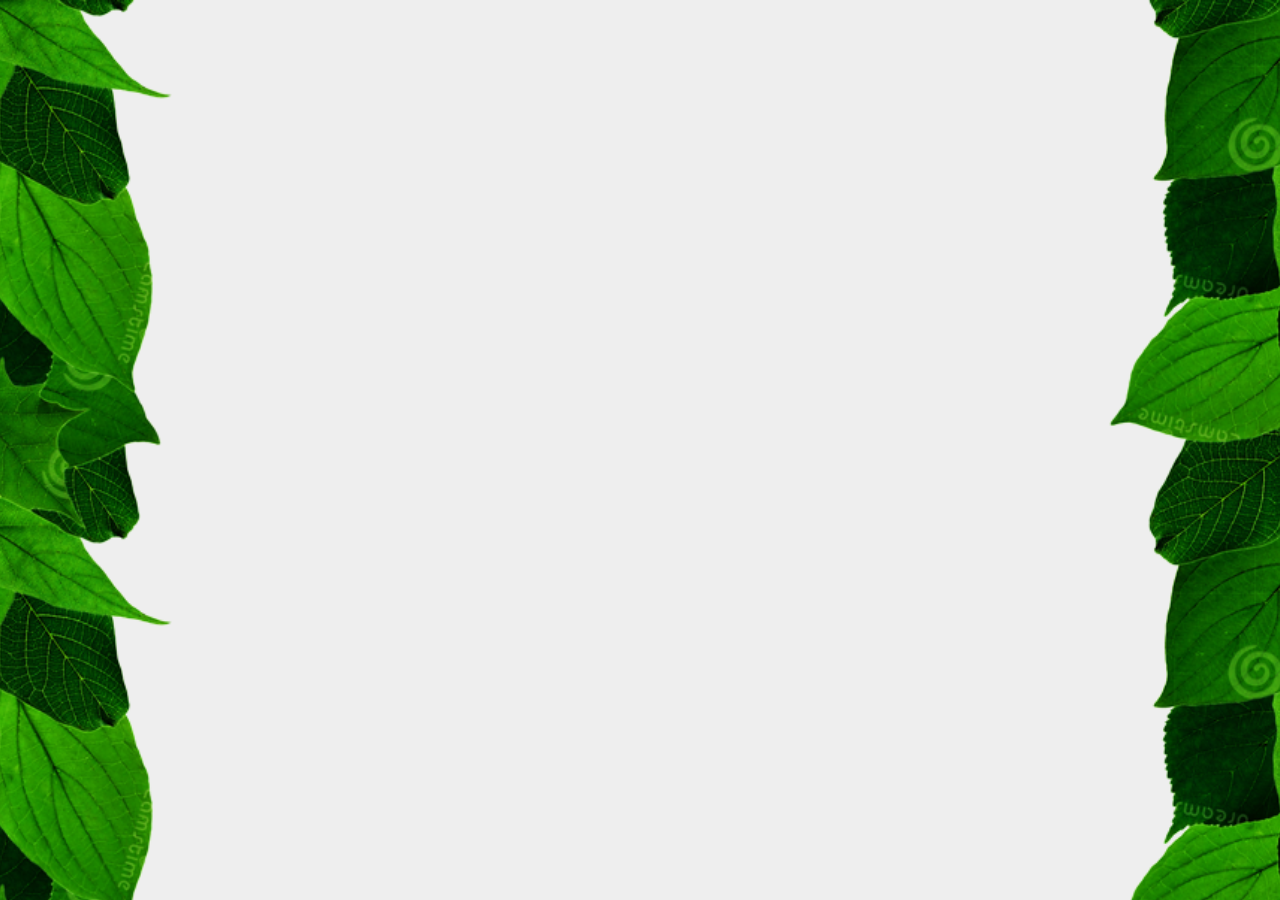
==== platforms/ios/www/index.html @ 4f460ea4 "First Build" ====
<!DOCTYPE html>
<!--
    Licensed to the Apache Software Foundation (ASF) under one
    or more contributor license agreements.  See the NOTICE file
    distributed with this work for additional information
    regarding copyright ownership.  The ASF licenses this file
    to you under the Apache License, Version 2.0 (the
    "License"); you may not use this file except in compliance
    with the License.  You may obtain a copy of the License at

    http://www.apache.org/licenses/LICENSE-2.0

    Unless required by applicable law or agreed to in writing,
    software distributed under the License is distributed on an
    "AS IS" BASIS, WITHOUT WARRANTIES OR CONDITIONS OF ANY
     KIND, either express or implied.  See the License for the
    specific language governing permissions and limitations
    under the License.
-->
<html>
    <head>
        <meta charset="utf-8" />
        <meta name="format-detection" content="telephone=no" />
        <meta name="msapplication-tap-highlight" content="no" />
        <!-- WARNING: for iOS 7, remove the width=device-width and height=device-height attributes. See https://issues.apache.org/jira/browse/CB-4323 -->
        <meta name="viewport" content="user-scalable=no, initial-scale=1, maximum-scale=1, minimum-scale=1, width=device-width, height=device-height, target-densitydpi=device-dpi" />
        <link rel="stylesheet" type="text/css" href="css/index.css" />
        
        <script type="text/javascript" src="cordova.js"></script>
        <script type="text/javascript" src="js/iscroll.js"></script>
        <script type="text/javascript" src="js/index.js"></script>
        
        <title>Djur i Natur</title>
    </head>
    <body onload="onload()">
	    <div id="console"></div>
	    
	    <div id="wrapper">
				<div id="scroller">
					<ul id="pages"></ul>
				</div>
			</div>
		
			<div id="parallax">
				<div id="parallax-inner"></div>
			</div>
			
    </body>
</html>
---- platforms/ios/www/css/index.css ----
/*
 * Licensed to the Apache Software Foundation (ASF) under one
 * or more contributor license agreements.  See the NOTICE file
 * distributed with this work for additional information
 * regarding copyright ownership.  The ASF licenses this file
 * to you under the Apache License, Version 2.0 (the
 * "License"); you may not use this file except in compliance
 * with the License.  You may obtain a copy of the License at
 *
 * http://www.apache.org/licenses/LICENSE-2.0
 *
 * Unless required by applicable law or agreed to in writing,
 * software distributed under the License is distributed on an
 * "AS IS" BASIS, WITHOUT WARRANTIES OR CONDITIONS OF ANY
 * KIND, either express or implied.  See the License for the
 * specific language governing permissions and limitations
 * under the License.
 */
* { 
	-webkit-tap-highlight-color: rgba(0,0,0,0); 
	-webkit-box-sizing: border-box;
	-moz-box-sizing: border-box;
	box-sizing: border-box;
}

html, body { margin: 0; padding: 0; }

html {
	-ms-touch-action: none;
}

#console {
	position: fixed;
	bottom: 0;
	right: 0;
	color: red;
	background: white;
	padding: 5px;
	z-index: 9999;
	display: none;
}

body,ul,li {
	padding: 0;
	margin: 0;
	border: 0;
}

body {
	overflow: hidden; /* this is important to prevent the whole page to bounce */
	background: #5FC22C;
}

#wrapper {
	position: absolute;
	z-index: 1;
	top: 0;
	bottom: 0;
	left: 0;
	width: 100%;
	background: transparent;
	overflow: hidden;
	
	-webkit-transition: all 750ms ease-out;
	-moz-transition: all 750ms ease-out;
	-ms-transition: all 750ms ease-out;
	-o-transition: all 750ms ease-out;
	transition: all 750ms ease-out;
}

#scroller {
	position: absolute;
	z-index: 2;
	-webkit-tap-highlight-color: rgba(0,0,0,0);
	width: 5000px;
	height: 100%;
	background-color: #a00;
	-webkit-transform: translateZ(0);
	-moz-transform: translateZ(0);
	-ms-transform: translateZ(0);
	-o-transform: translateZ(0);
	transform: translateZ(0);
	-webkit-touch-callout: none;
	-webkit-user-select: none;
	-moz-user-select: none;
	-ms-user-select: none;
	user-select: none;
	-webkit-text-size-adjust: none;
	-moz-text-size-adjust: none;
	-ms-text-size-adjust: none;
	-o-text-size-adjust: none;
	text-size-adjust: none;
}

#scroller ul {
	list-style: none;
	padding: 0;
	margin: 0;
	width: 100%;
	height: 100%;
	text-align: center;
}

#scroller li {
	position: relative;
	display: block;
	float: left;
	width: 320px;
	height: 100%;
	border-right: 1px solid #ccc;
	font-size: 14px;
	
	background: #eee;
	color: #ccc;
}

#scroller li .video-poster,
#scroller li .video-loop,
#scroller li video {
	width: 100.2%;
	height: auto;
	pointer-events: none;
}

#scroller li .video-poster,
#scroller li .video-loop {
	position: absolute;
	left:0;
	top:0;
	z-index: 3;
}

#scroller li .video-loop {
	opacity: 0;
}

#scroller li .video-poster {
	height: 100%;
	background-size: 100% auto;
	-webkit-transition: all 250ms ease-out;
	opacity: 1;
}

#scroller li .video-poster.hidden {
	opacity: 0;
}

#scroller li:first-child {
	background: #fff;
	color: #f00;
}

#parallax {
	pointer-events: none;
	position: absolute;
	left: 0;
	top: 0;
	right: 0;
	bottom: 0;
	z-index: 4;
	overflow: hidden;
}

#parallax-inner {
	position: absolute;
	top: 0;
	left: 0;
	width: 5000px;
	bottom: 0;
	
	-webkit-transform: translateZ(0);
	-moz-transform: translateZ(0);
	-ms-transform: translateZ(0);
	-o-transform: translateZ(0);
	transform: translateZ(0);
	white-space: nowrap;
}

/* 

- - - - - - - - - - - - - - - - 

var width = window.innerWidth * 1.4;
var negMargin = ( ( window.innerWidth * 1.4 ) - window.innerWidth ) / 2;

*/

#parallax-inner .frame {
	position: relative;
	display: block;
	float: left;
	width: 525px;
	height: 100%;
	margin:0;
	padding:0;
}

#parallax-inner .frame:first-child {
	margin-left: -75px; 
}

#parallax #parallax-inner .frame .frame-inner {
	position: absolute;
	width: 25%;
	height: auto;
	top: 0;
	bottom: 0;
	background-size: 100% auto;
	background-repeat: repeat-y;
}

#parallax-inner .frame .frame-inner:first-child { left: -20px; }
#parallax-inner .frame .frame-inner:last-child { right: -20px; }
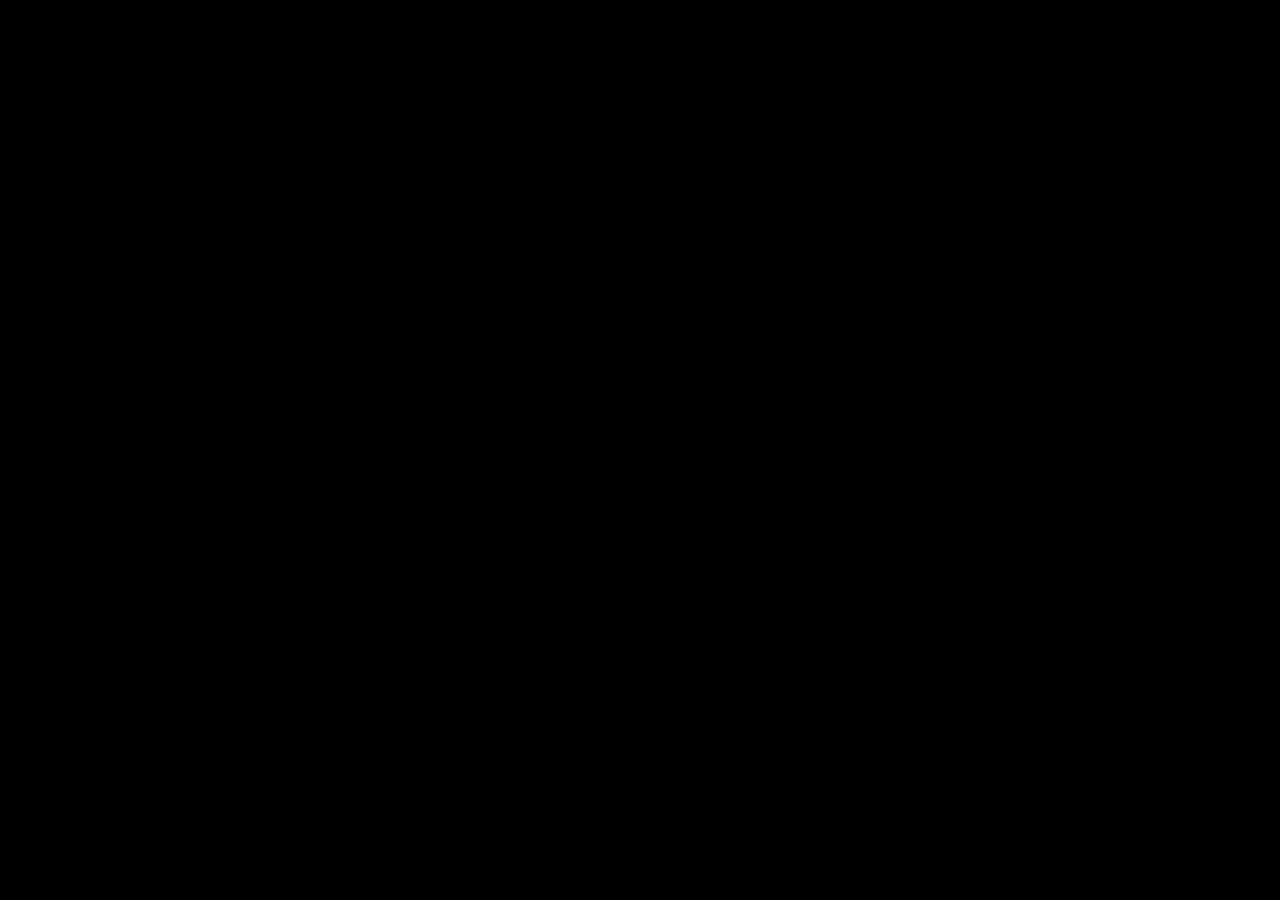
==== commit 7f3ce9d1: "Commit before Ad Hoc testing" ====
--- a/platforms/ios/www/index.html
+++ b/platforms/ios/www/index.html
@@ -1,22 +1,4 @@
 <!DOCTYPE html>
-<!--
-    Licensed to the Apache Software Foundation (ASF) under one
-    or more contributor license agreements.  See the NOTICE file
-    distributed with this work for additional information
-    regarding copyright ownership.  The ASF licenses this file
-    to you under the Apache License, Version 2.0 (the
-    "License"); you may not use this file except in compliance
-    with the License.  You may obtain a copy of the License at
-
-    http://www.apache.org/licenses/LICENSE-2.0
-
-    Unless required by applicable law or agreed to in writing,
-    software distributed under the License is distributed on an
-    "AS IS" BASIS, WITHOUT WARRANTIES OR CONDITIONS OF ANY
-     KIND, either express or implied.  See the License for the
-    specific language governing permissions and limitations
-    under the License.
--->
 <html>
     <head>
         <meta charset="utf-8" />
@@ -33,17 +15,13 @@
         <title>Djur i Natur</title>
     </head>
     <body onload="onload()">
-	    <div id="console"></div>
-	    
 	    <div id="wrapper">
 				<div id="scroller">
 					<ul id="pages"></ul>
 				</div>
 			</div>
-		
 			<div id="parallax">
 				<div id="parallax-inner"></div>
 			</div>
-			
     </body>
 </html>
--- a/platforms/ios/www/css/index.css
+++ b/platforms/ios/www/css/index.css
@@ -1,44 +1,10 @@
-/*
- * Licensed to the Apache Software Foundation (ASF) under one
- * or more contributor license agreements.  See the NOTICE file
- * distributed with this work for additional information
- * regarding copyright ownership.  The ASF licenses this file
- * to you under the Apache License, Version 2.0 (the
- * "License"); you may not use this file except in compliance
- * with the License.  You may obtain a copy of the License at
- *
- * http://www.apache.org/licenses/LICENSE-2.0
- *
- * Unless required by applicable law or agreed to in writing,
- * software distributed under the License is distributed on an
- * "AS IS" BASIS, WITHOUT WARRANTIES OR CONDITIONS OF ANY
- * KIND, either express or implied.  See the License for the
- * specific language governing permissions and limitations
- * under the License.
- */
 * { 
 	-webkit-tap-highlight-color: rgba(0,0,0,0); 
 	-webkit-box-sizing: border-box;
-	-moz-box-sizing: border-box;
-	box-sizing: border-box;
+	-webkit-user-select: none;
 }
 
 html, body { margin: 0; padding: 0; }
-
-html {
-	-ms-touch-action: none;
-}
-
-#console {
-	position: fixed;
-	bottom: 0;
-	right: 0;
-	color: red;
-	background: white;
-	padding: 5px;
-	z-index: 9999;
-	display: none;
-}
 
 body,ul,li {
 	padding: 0;
@@ -48,48 +14,27 @@
 
 body {
 	overflow: hidden; /* this is important to prevent the whole page to bounce */
-	background: #5FC22C;
+	background: #000;
 }
 
 #wrapper {
 	position: absolute;
-	z-index: 1;
 	top: 0;
 	bottom: 0;
 	left: 0;
 	width: 100%;
 	background: transparent;
 	overflow: hidden;
-	
-	-webkit-transition: all 750ms ease-out;
-	-moz-transition: all 750ms ease-out;
-	-ms-transition: all 750ms ease-out;
-	-o-transition: all 750ms ease-out;
-	transition: all 750ms ease-out;
 }
 
 #scroller {
 	position: absolute;
-	z-index: 2;
 	-webkit-tap-highlight-color: rgba(0,0,0,0);
 	width: 5000px;
 	height: 100%;
-	background-color: #a00;
-	-webkit-transform: translateZ(0);
-	-moz-transform: translateZ(0);
-	-ms-transform: translateZ(0);
-	-o-transform: translateZ(0);
-	transform: translateZ(0);
 	-webkit-touch-callout: none;
 	-webkit-user-select: none;
-	-moz-user-select: none;
-	-ms-user-select: none;
-	user-select: none;
 	-webkit-text-size-adjust: none;
-	-moz-text-size-adjust: none;
-	-ms-text-size-adjust: none;
-	-o-text-size-adjust: none;
-	text-size-adjust: none;
 }
 
 #scroller ul {
@@ -105,50 +50,74 @@
 	position: relative;
 	display: block;
 	float: left;
-	width: 320px;
+	width: 100%;
 	height: 100%;
-	border-right: 1px solid #ccc;
-	font-size: 14px;
+	overflow: hidden;
 	
-	background: #eee;
-	color: #ccc;
+	background-size: auto 100%;
+	background-position: center;
 }
 
-#scroller li .video-poster,
-#scroller li .video-loop,
-#scroller li video {
-	width: 100.2%;
-	height: auto;
-	pointer-events: none;
+#scroller li.off-screen {
+	background-image: none;
+	background-color: transparent;
 }
 
-#scroller li .video-poster,
-#scroller li .video-loop {
+#scroller li input {
+	position: absolute;
+	left: 50%;
+	bottom: 20px;
+	width: 70px;
+	height: 70px;
+	margin-left: -35px;
+	-webkit-appearance: caret;
+	border: none;
+	border-radius: 100px;
+	background-image: url('button.svg');
+	background-size: contain;
+	font-size: 60px;
+	font-weight: bold;
+	padding:0;
+	color:transparent;
+	opacity: 0.8;
+}
+
+@media (max-width: 321px) {
+	#scroller li input {
+		width: 50px;
+		height: 50px;
+		margin-left: -25px;
+		bottom: 15px;
+	}
+}
+
+#scroller li .video-loop,
+#scroller li .video {
 	position: absolute;
 	left:0;
 	top:0;
-	z-index: 3;
+	width: 100%;
+	height: 100%;
+	pointer-events: none;
+	-webkit-transition: all 0ms;
+	-webkit-transition-delay: 100ms;
 }
 
-#scroller li .video-loop {
-	opacity: 0;
+#scroller li.touch .video-loop {
+	-webkit-transition-delay: 0ms;
 }
 
-#scroller li .video-poster {
-	height: 100%;
-	background-size: 100% auto;
-	-webkit-transition: all 250ms ease-out;
-	opacity: 1;
+#scroller li.touch.poster .video-loop {
+	-webkit-transition-delay: 100ms;
 }
 
-#scroller li .video-poster.hidden {
-	opacity: 0;
+#scroller li .video-loop.hidden,
+#scroller li.poster .video-loop,
+#scroller li.poster .video { 
+	-webkit-transform: translateY(-9999px);
+	-webkit-transition-delay: 0ms;
 }
 
-#scroller li:first-child {
-	background: #fff;
-	color: #f00;
-}
 
 #parallax {
 	pointer-events: none;
@@ -157,7 +126,6 @@
 	top: 0;
 	right: 0;
 	bottom: 0;
-	z-index: 4;
 	overflow: hidden;
 }
 
@@ -167,25 +135,10 @@
 	left: 0;
 	width: 5000px;
 	bottom: 0;
-	
-	-webkit-transform: translateZ(0);
-	-moz-transform: translateZ(0);
-	-ms-transform: translateZ(0);
-	-o-transform: translateZ(0);
-	transform: translateZ(0);
 	white-space: nowrap;
 }
 
-/* 
-
-- - - - - - - - - - - - - - - - 
-
-var width = window.innerWidth * 1.4;
-var negMargin = ( ( window.innerWidth * 1.4 ) - window.innerWidth ) / 2;
-
-*/
-
-#parallax-inner .frame {
+#parallax #parallax-inner .frame {
 	position: relative;
 	display: block;
 	float: left;
@@ -195,20 +148,27 @@
 	padding:0;
 }
 
-#parallax-inner .frame:first-child {
+#parallax #parallax-inner .frame:first-child {
 	margin-left: -75px; 
 }
 
-#parallax #parallax-inner .frame .frame-inner {
+#parallax #parallax-inner .frame:before,
+#parallax #parallax-inner .frame:after {
+	content: '';
 	position: absolute;
-	width: 25%;
+	width: 41%;
 	height: auto;
 	top: 0;
 	bottom: 0;
-	background-size: 100% auto;
-	background-repeat: repeat-y;
+	background-size: 100% 200%;
+	background-repeat: no-repeat;
 }
 
-#parallax-inner .frame .frame-inner:first-child { left: -20px; }
-#parallax-inner .frame .frame-inner:last-child { right: -20px; }
+#parallax #parallax-inner .frame:before { left: -12%; background-position: top; }
+#parallax #parallax-inner .frame:after { right: -12%; background-position: bottom; }
 
+#scroller li { -webkit-transform-style: preserve-3d; }
+#scroller li .video { -webkit-transform: translateZ(0); }
+#scroller li .video-loop { -webkit-transform: translateZ(10px); }
+
+#scroller li input { -webkit-transform: translateZ(20px); }